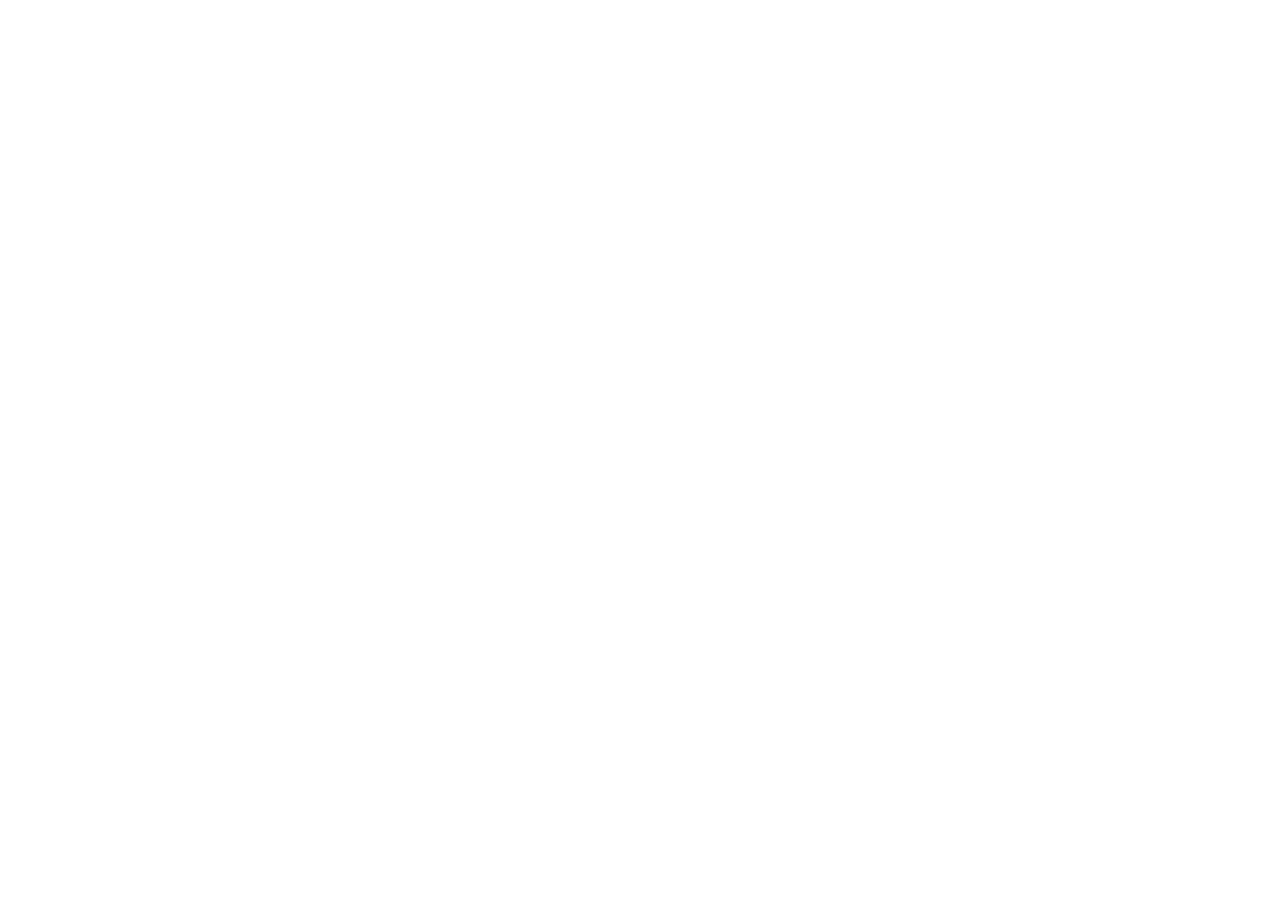
==== Hemsida/index.html @ 80b530d3 "first commit" ====
<!DOCTYPE html>
<html lang="en">
<head>
  <meta charset="UTF-8">
  <meta http-equiv="X-UA-Compatible" content="IE=edge">
  <meta name="viewport" content="width=device-width, initial-scale=1.0">
   <link rel="stylesheet" href="style.css">
  <title>Sci-fi Hemsida</title>
</head>
<p>
  
</p>
<body>
  
</body>
</html>
---- Hemsida/style.css ----
/* Rectangle 1 */

p {
position: absolute;
width: 1440px;
height: 189px;
left: 0px;
top: 0px;
}
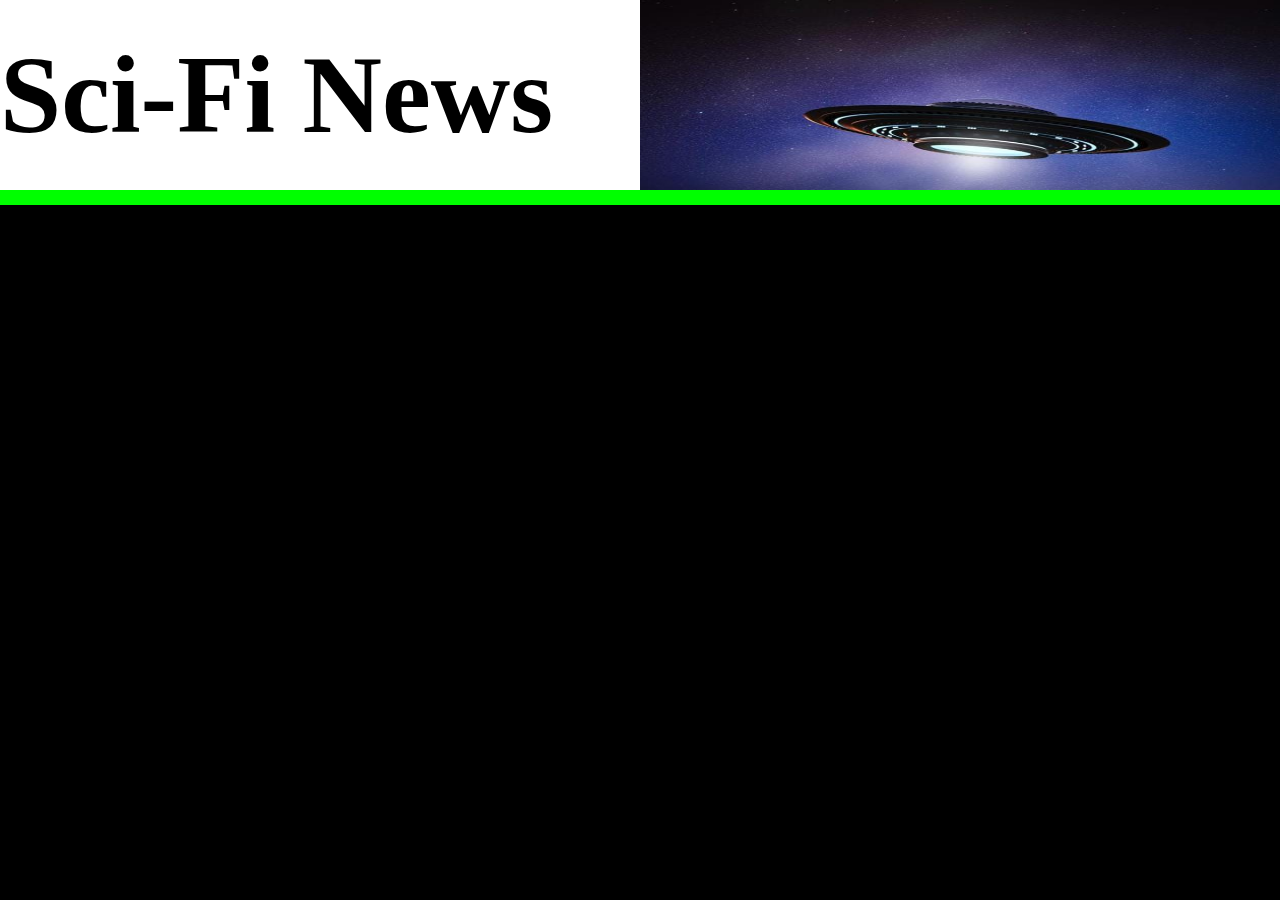
==== commit a871f511: "bra bild" ====
--- a/Hemsida/index.html
+++ b/Hemsida/index.html
@@ -7,10 +7,13 @@
    <link rel="stylesheet" href="style.css">
   <title>Sci-fi Hemsida</title>
 </head>
-<p>
-  
-</p>
 <body>
+  <header>
+    <div class="logo-head">
+      <h1>Sci-Fi News</h1>
+    </div>
+    <img src="ufo-in-space_e22330e2-8917-11ea-8e78-f1b6d2f5bc87.jpg" alt="Ufo bild">
+  </header>
   
 </body>
 </html>--- a/Hemsida/style.css
+++ b/Hemsida/style.css
@@ -1,9 +1,30 @@
-/* Rectangle 1 */
+body {
+    margin: 0;
+    background-color: black;
+}
 
-p {
-position: absolute;
-width: 1440px;
-height: 189px;
-left: 0px;
-top: 0px;
+
+h1 {
+    font-size: 110px;
+    
+}
+
+header  {
+    display: flex;
+    justify-content: space-between;
+    align-items: stretch;
+    background-color: white;
+    height: 190px;
+    border-bottom: 15px solid #00ff00;
+}
+
+header img {
+    width: 50%;
+    height: 190px;
+    border-bottom: 15px solid #00ff00;
+}
+
+.logo-head {
+    display: flex;
+    align-items: center;
 }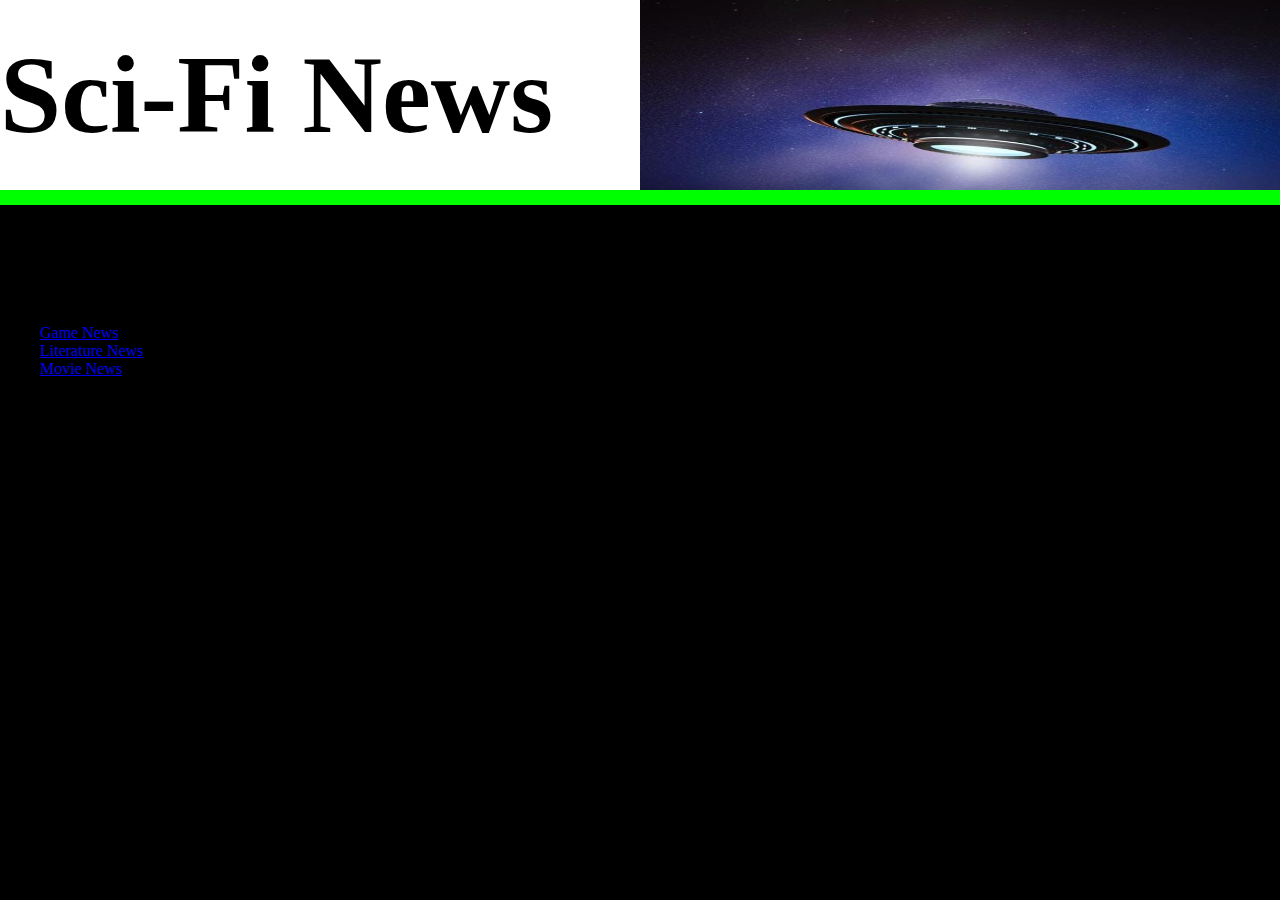
==== commit b5d84339: "hemsida" ====
--- a/Hemsida/index.html
+++ b/Hemsida/index.html
@@ -14,6 +14,18 @@
     </div>
     <img src="ufo-in-space_e22330e2-8917-11ea-8e78-f1b6d2f5bc87.jpg" alt="Ufo bild">
   </header>
-  
+  <main>
+    <article>
+      <h2>My article!</h2>
+      <p>Lorem ipsum dolor sit amet, consectetur adipisicing elit. Sequi, possimus dolore temporibus suscipit voluptatibus omnis vero id, doloremque soluta ad minus animi optio deleniti cumque quod aut! Fugiat, saepe dignissimos!</p>
+    </article>
+    <aside>
+      <ul>
+        <li><a href="./sidemenu.html">Game News</a></li>
+        <li><a href="./sidemenu2.html"> Literature News</a></li>
+        <li><a href="./sidemenu3.html"> Movie News</a></li>
+      </ul>
+    </aside>
+  </main>
 </body>
 </html>